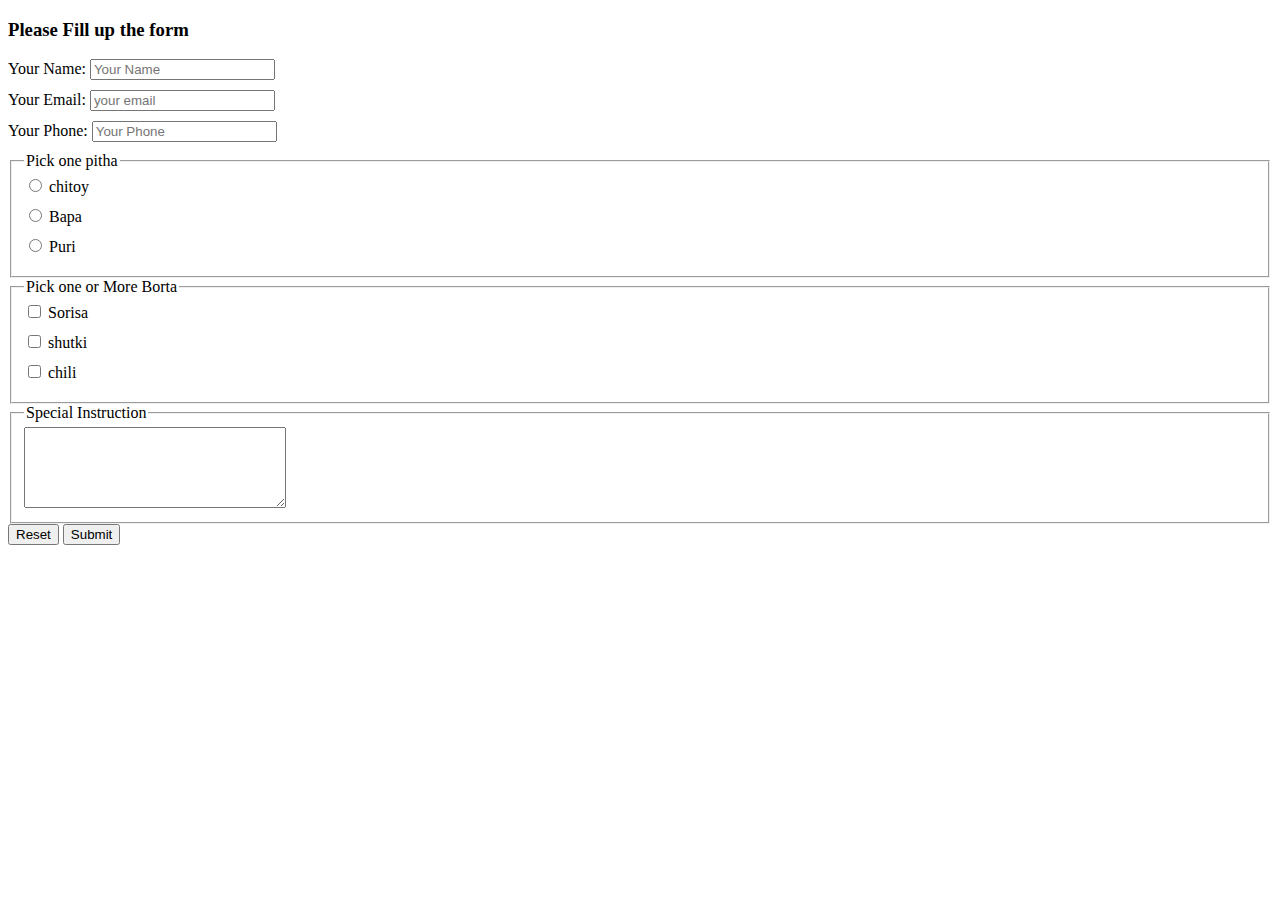
==== form_fields.html @ 0d978063 "upda" ====
<!DOCTYPE html>
<html lang="en">

<head>
    <meta charset="UTF-8">
    <meta name="viewport" content="width=device-width, initial-scale=1.0">
    <title>Form</title>
    <style>
        label {
            display: block;
            margin-bottom: 10px;
        }
    </style>
</head>

<body>


    <header>

    </header>

    <main>

        <section>
            <h3>Please Fill up the form</h3>


            <form>

                <label for="name">
                    Your Name:

                    <input id="name" type="text" placeholder="Your Name">
                </label>

                <label for="email">
                    Your Email:
                    <input type="email" placeholder="your email" id="email">
                </label>

                <label for="phone">
                    Your Phone:
                    <input type="text" placeholder="Your Phone" id="phone">
                </label>

                <fieldset>
                    <legend>Pick one pitha</legend>
                    <label for="chitoy">

                        <input type="radio" name="pitha" id="chitoy">
                        chitoy


                    </label>

                    <label for="bapa">
                        <input type="radio" name="pitha" id="bapa">
                        Bapa
                    </label>
                    <label for="puri">
                        <input type="radio" name="pitha" id="puri">
                        Puri
                    </label>
                </fieldset>

                <fieldset>
                    <legend>
                        Pick one or More Borta
                    </legend>
                    <label for="sorisa">
                        <input type="checkbox" name="vorta" id="sorisa">
                        Sorisa
                    </label>


                    <label for="shutki">
                        <input type="checkbox" name="vorta" id="shutki">
                        shutki
                    </label>
                    <label for="chili">
                        <input type="checkbox" name="vorta" id="chili">
                        chili
                    </label>

                </fieldset>

                <fieldset>
                    <legend>Special Instruction</legend>
                    <textarea rows="5" cols="30" name="" id=""></textarea>
                </fieldset>

                <input type="reset" value="Reset">

                <input type="submit" value="Submit">
            </form>

        </section>

    </main>

    <footer>


    </footer>
</body>

</html>
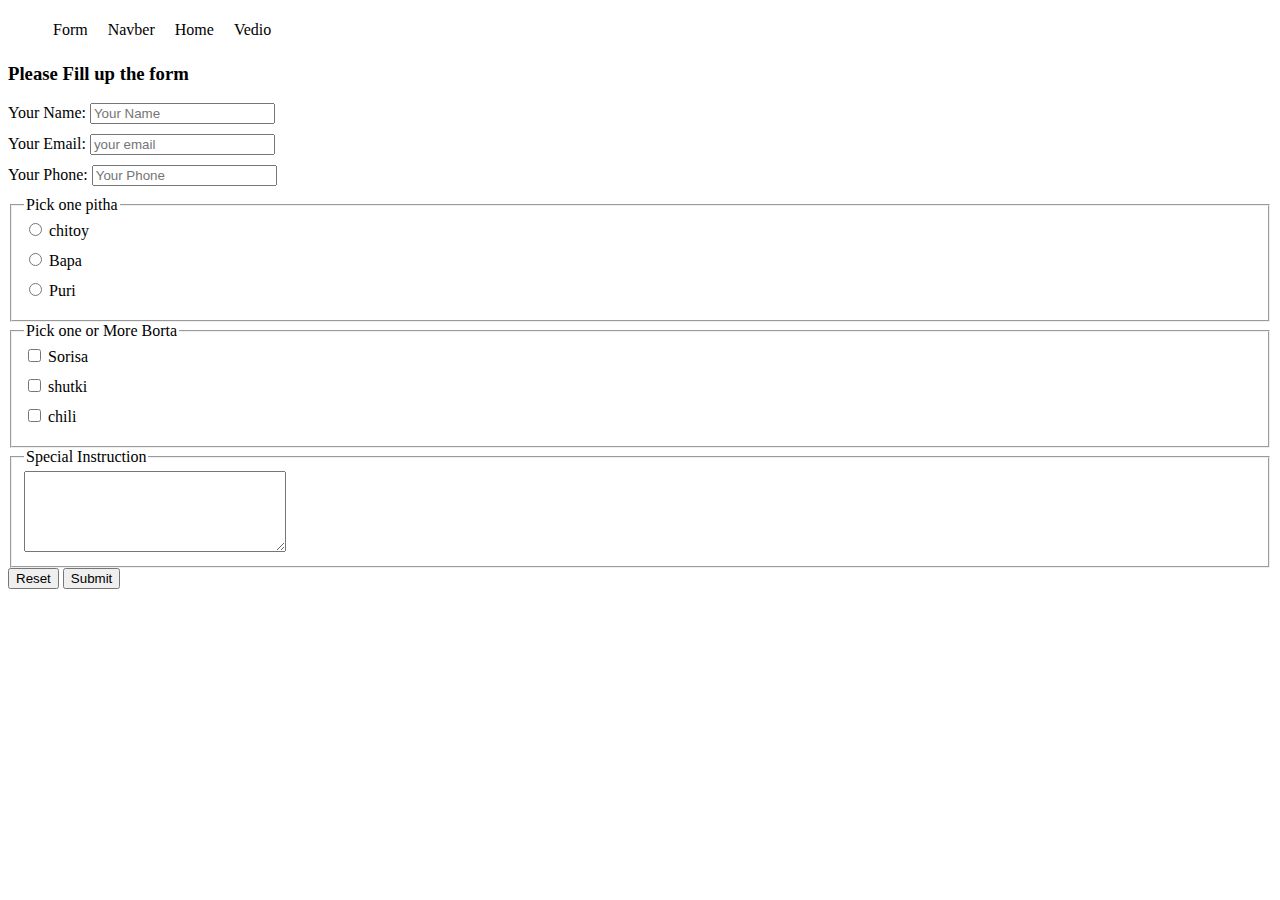
==== commit 233ec348: "pupa" ====
--- a/form_fields.html
+++ b/form_fields.html
@@ -11,13 +11,21 @@
             margin-bottom: 10px;
         }
     </style>
+    <link rel="stylesheet" href="new.css">
 </head>
 
 <body>
 
 
     <header>
-
+        <nav>
+            <ul>
+                <li><a href="form_fields.html">Form</a></li>
+                <li><a href="nav_head_foot.html">Navber</a></li>
+                <li><a href="index.html">Home</a></li>
+                <li><a href="vedio.html">Vedio</a></li>
+            </ul>
+        </nav>
     </header>
 
     <main>
--- a/new.css
+++ b/new.css
@@ -0,0 +1,51 @@
+nav > ul{
+    display: flex;
+
+}
+nav li{
+    list-style: none;
+    margin-right: 10px;
+    padding: 5px;
+    
+}
+nav li a{
+    text-decoration: none;
+    color: black;
+}
+nav li :hover{
+    background-color: aquamarine;
+}
+
+.vedi_and_mg{
+    display: flex;
+    align-items: center;
+    gap: 10px;
+}
+
+.form_frame{
+    width: 50%;
+    height: auto;
+    align-items: center;
+    margin: auto;
+    margin-bottom: 100px;
+    margin-top: 100px;
+    border: 2px solid black;
+    padding: 10px;
+    font-family: 'Courier New', Courier, monospace;
+    text-decoration: dotted;
+}
+
+/* nested menu styles 
+ */
+
+nav li .dropdwon{
+
+    display: none;
+    position: absolute;
+    background-color: cornflowerblue;
+    padding-left: 20px;
+}
+nav li:hover > .dropdwon{
+    display: block;
+}
+
